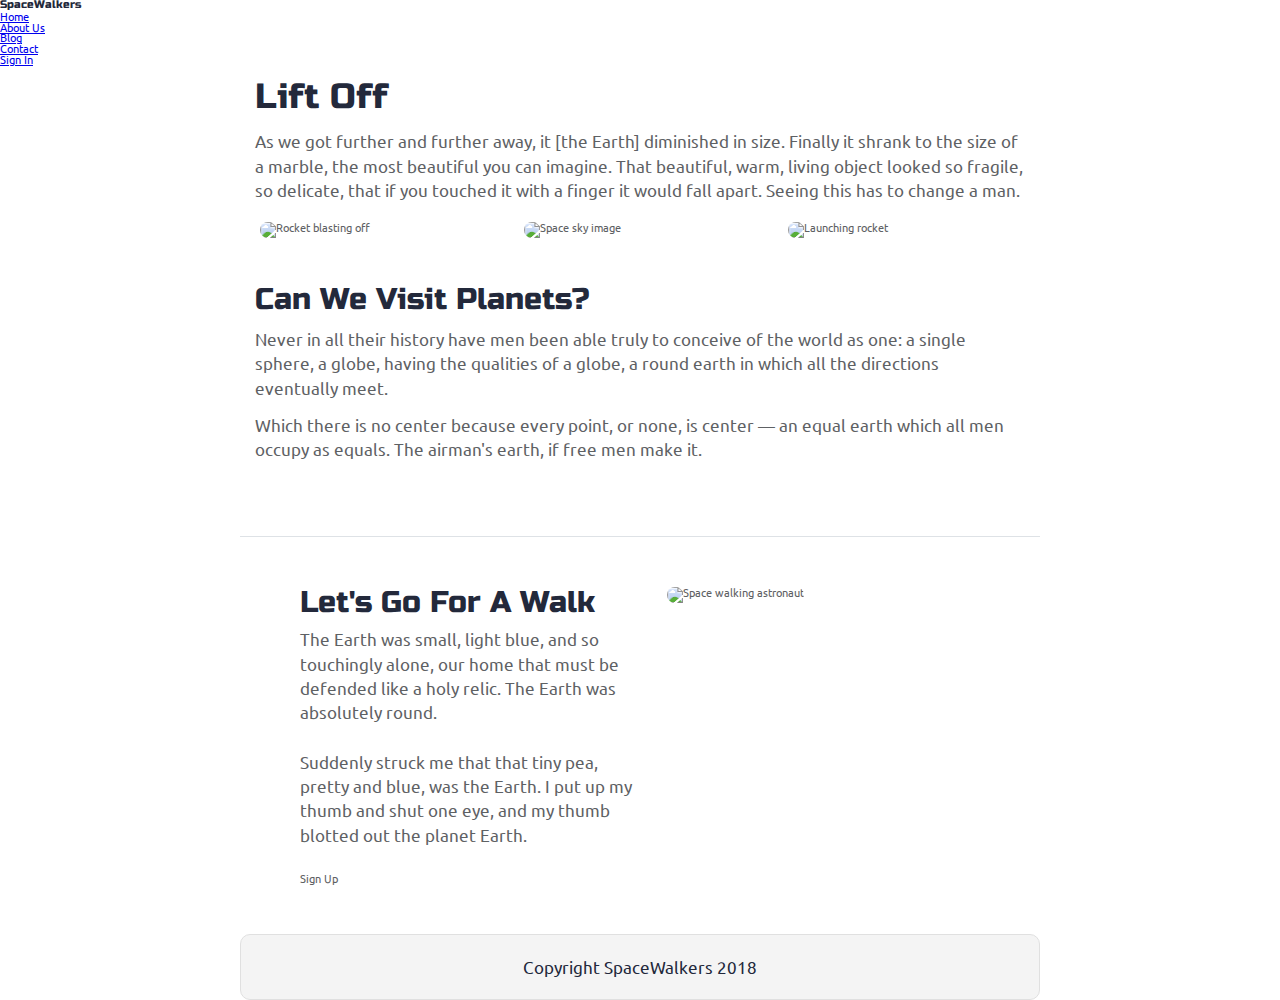
==== index.html @ 69d473a0 "Add HTML markup for Nav in index.html" ====
<!doctype html>

<html lang="en">
<head>
  <meta charset="utf-8">
  <meta name="viewport" content="width=device-width, initial-scale=1.0">
  <title>SpaceWalkers</title>

  <link href="https://fonts.googleapis.com/css?family=Russo+One|Ubuntu" rel="stylesheet">
  <link href="css/index.css" rel="stylesheet">

  <!--[if lt IE 9]>
    <script src="https://cdnjs.cloudflare.com/ajax/libs/html5shiv/3.7.3/html5shiv.js"></script>
  <![endif]-->
</head>

<body>

 <!-- navigation code here -->
 <nav class="nav-wrapper">
   <h1>SpaceWalkers</h1>
   <ul>
     <li><a href="#">Home</a></li>
     <li><a href="#">About Us</a></li>
     <li><a href="#">Blog</a></li>
     <li><a href="#">Contact</a></li>
     <li><a href="#">Sign In</a></li>
   </ul>
 </nav>

  <div class="container home">

    <header class="intro">
       <!-- image code here -->

      <h2>Lift Off</h2>
    
      <p>As we got further and further away, it [the Earth] diminished in size. Finally it shrank to the size of a marble, the most beautiful you can imagine. That beautiful, warm, living object looked so fragile, so delicate, that if you touched it with a finger it would fall apart. Seeing this has to change a man.</p>
    </header>

    <section class="space-images">
        <img src="img/blast.png" class="blast" alt="Rocket blasting off">
        <img src="img/sky.png" class="sky" alt="Space sky image">
        <img src="img/launch.png" class="launch" alt="Launching rocket">
    </section>
   
    <section class="visit-planets">
     
      <h3>Can We Visit Planets?</h3>
    
      <p>Never in all their history have men been able truly to conceive of the world as one: a single sphere, a globe, having the qualities of a globe, a round earth in which all the directions eventually meet.</p>
    
      <p>Which there is no center because every point, or none, is center — an equal earth which all men occupy as equals. The airman's earth, if free men make it.</p>
    </section>
    
    <section class="walk">
      <div class="walk-text">
        <h3>Let's Go For A Walk</h3>

        <p>The Earth was small, light blue, and so touchingly alone, our home that must be defended like a holy relic. The Earth was absolutely round.</p>
      
        <p>Suddenly struck me that that tiny pea, pretty and blue, was the Earth. I put up my thumb and shut one eye, and my thumb blotted out the planet Earth.</p>
      
        <div class="btn">
          Sign Up
        </div>
      </div>
      
      <div class="walk-img">
          <img src="img/space-walk.png" alt="Space walking astronaut">
      </div>

    </section>

    <footer>
      <p>Copyright SpaceWalkers 2018</p>
    </footer>

  </div>
</body>
</html>
---- css/index.css ----
/* http://meyerweb.com/eric/tools/css/reset/ 
   v2.0 | 20110126
   License: none (public domain)
*/
html,
body,
div,
span,
applet,
object,
iframe,
h1,
h2,
h3,
h4,
h5,
h6,
p,
blockquote,
pre,
a,
abbr,
acronym,
address,
big,
cite,
code,
del,
dfn,
em,
img,
ins,
kbd,
q,
s,
samp,
small,
strike,
strong,
sub,
sup,
tt,
var,
b,
u,
i,
center,
dl,
dt,
dd,
ol,
ul,
li,
fieldset,
form,
label,
legend,
table,
caption,
tbody,
tfoot,
thead,
tr,
th,
td,
article,
aside,
canvas,
details,
embed,
figure,
figcaption,
footer,
header,
hgroup,
menu,
nav,
output,
ruby,
section,
summary,
time,
mark,
audio,
video {
  margin: 0;
  padding: 0;
  border: 0;
  font-size: 100%;
  font: inherit;
  vertical-align: baseline;
}
/* HTML5 display-role reset for older browsers */
article,
aside,
details,
figcaption,
figure,
footer,
header,
hgroup,
menu,
nav,
section {
  display: block;
}
body {
  line-height: 1;
}
ol,
ul {
  list-style: none;
}
blockquote,
q {
  quotes: none;
}
blockquote:before,
blockquote:after,
q:before,
q:after {
  content: '';
  content: none;
}
table {
  border-collapse: collapse;
  border-spacing: 0;
}
* {
  box-sizing: border-box;
}
:root {
  font-size: 67.5%;
}
html,
body {
  font-family: 'Ubuntu', sans-serif;
  color: #5E6164;
}
h1,
h2,
h3,
h4,
h5 {
  font-family: 'Russo One', sans-serif;
  color: #23293B;
}
h2 {
  font-size: 3.2rem;
}
h3 {
  font-size: 2.8rem;
}
p {
  font-size: 1.6rem;
  line-height: 1.4;
}
.container {
  max-width: 800px;
  width: 100%;
  margin: 0 auto;
}
footer {
  color: #22283B;
  background: #f4f4f4;
  padding: 20px 0;
  border: 1px double #e0e0e0;
  border-radius: 10px;
  display: flex;
  justify-content: center;
  align-items: center;
}
.home .intro h2 {
  padding: 15px;
}
.home .intro p {
  padding: 0 15px;
}
.home .space-images {
  display: flex;
  flex-wrap: wrap;
  width: 100%;
}
.home .space-images img {
  width: 28%;
  margin: 20px 2.5%;
  border-radius: 20px;
  height: 100%;
}
.home .visit-planets {
  padding: 15px;
}
.home .visit-planets h3 {
  margin-top: 11px;
}
.home .visit-planets p {
  margin-top: 13px;
}
.home .walk {
  margin-top: 60px;
  border-top: 1px solid #dee2e6;
  padding: 50px 60px;
  display: flex;
  justify-content: center;
}
.home .walk .walk-text {
  width: 50%;
}
.home .walk .walk-text h3 {
  margin-bottom: 10px;
}
.home .walk .walk-text p {
  margin-bottom: 26px;
}
.home .walk .walk-img {
  width: 46%;
  margin-left: 4%;
}
.home .walk .walk-img img {
  width: 100%;
  height: auto;
  border-radius: 10px;
}
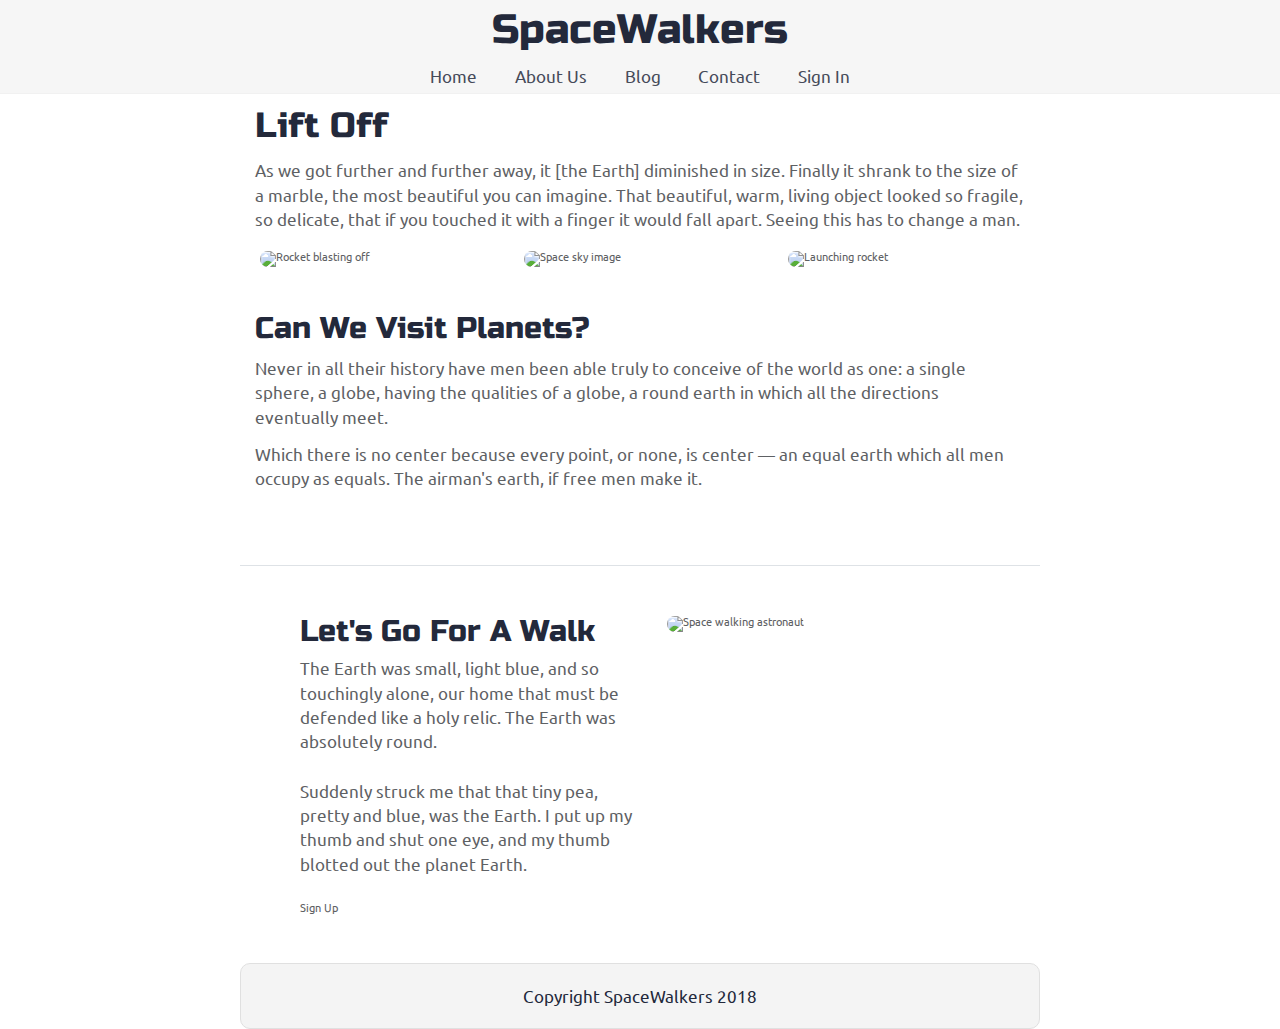
==== commit d45765be: "Add styling to navigation.less" ====
--- a/index.html
+++ b/index.html
@@ -1,6 +1,7 @@
 <!doctype html>
 
 <html lang="en">
+
 <head>
   <meta charset="utf-8">
   <meta name="viewport" content="width=device-width, initial-scale=1.0">
@@ -16,58 +17,64 @@
 
 <body>
 
- <!-- navigation code here -->
- <nav class="nav-wrapper">
-   <h1>SpaceWalkers</h1>
-   <ul>
-     <li><a href="#">Home</a></li>
-     <li><a href="#">About Us</a></li>
-     <li><a href="#">Blog</a></li>
-     <li><a href="#">Contact</a></li>
-     <li><a href="#">Sign In</a></li>
-   </ul>
- </nav>
+  <!-- navigation code here -->
+  <nav class="nav-wrapper">
+    <h1>SpaceWalkers</h1>
+    <ul>
+      <li><a href="#">Home</a></li>
+      <li><a href="#">About Us</a></li>
+      <li><a href="#">Blog</a></li>
+      <li><a href="#">Contact</a></li>
+      <li><a href="#">Sign In</a></li>
+    </ul>
+  </nav>
 
   <div class="container home">
 
     <header class="intro">
-       <!-- image code here -->
+      <!-- image code here -->
 
       <h2>Lift Off</h2>
-    
-      <p>As we got further and further away, it [the Earth] diminished in size. Finally it shrank to the size of a marble, the most beautiful you can imagine. That beautiful, warm, living object looked so fragile, so delicate, that if you touched it with a finger it would fall apart. Seeing this has to change a man.</p>
+
+      <p>As we got further and further away, it [the Earth] diminished in size. Finally it shrank to the size of a
+        marble, the most beautiful you can imagine. That beautiful, warm, living object looked so fragile, so delicate,
+        that if you touched it with a finger it would fall apart. Seeing this has to change a man.</p>
     </header>
 
     <section class="space-images">
-        <img src="img/blast.png" class="blast" alt="Rocket blasting off">
-        <img src="img/sky.png" class="sky" alt="Space sky image">
-        <img src="img/launch.png" class="launch" alt="Launching rocket">
+      <img src="img/blast.png" class="blast" alt="Rocket blasting off">
+      <img src="img/sky.png" class="sky" alt="Space sky image">
+      <img src="img/launch.png" class="launch" alt="Launching rocket">
     </section>
-   
+
     <section class="visit-planets">
-     
+
       <h3>Can We Visit Planets?</h3>
-    
-      <p>Never in all their history have men been able truly to conceive of the world as one: a single sphere, a globe, having the qualities of a globe, a round earth in which all the directions eventually meet.</p>
-    
-      <p>Which there is no center because every point, or none, is center — an equal earth which all men occupy as equals. The airman's earth, if free men make it.</p>
+
+      <p>Never in all their history have men been able truly to conceive of the world as one: a single sphere, a globe,
+        having the qualities of a globe, a round earth in which all the directions eventually meet.</p>
+
+      <p>Which there is no center because every point, or none, is center — an equal earth which all men occupy as
+        equals. The airman's earth, if free men make it.</p>
     </section>
-    
+
     <section class="walk">
       <div class="walk-text">
         <h3>Let's Go For A Walk</h3>
 
-        <p>The Earth was small, light blue, and so touchingly alone, our home that must be defended like a holy relic. The Earth was absolutely round.</p>
-      
-        <p>Suddenly struck me that that tiny pea, pretty and blue, was the Earth. I put up my thumb and shut one eye, and my thumb blotted out the planet Earth.</p>
-      
+        <p>The Earth was small, light blue, and so touchingly alone, our home that must be defended like a holy relic.
+          The Earth was absolutely round.</p>
+
+        <p>Suddenly struck me that that tiny pea, pretty and blue, was the Earth. I put up my thumb and shut one eye,
+          and my thumb blotted out the planet Earth.</p>
+
         <div class="btn">
           Sign Up
         </div>
       </div>
-      
+
       <div class="walk-img">
-          <img src="img/space-walk.png" alt="Space walking astronaut">
+        <img src="img/space-walk.png" alt="Space walking astronaut">
       </div>
 
     </section>
@@ -78,4 +85,5 @@
 
   </div>
 </body>
+
 </html>--- a/css/index.css
+++ b/css/index.css
@@ -145,6 +145,9 @@
   font-family: 'Russo One', sans-serif;
   color: #23293B;
 }
+h1 {
+  font-size: 3.8rem;
+}
 h2 {
   font-size: 3.2rem;
 }
@@ -154,11 +157,34 @@
 p {
   font-size: 1.6rem;
   line-height: 1.4;
+}
+a {
+  font-size: 1.6rem;
 }
 .container {
   max-width: 800px;
   width: 100%;
   margin: 0 auto;
+}
+.nav-wrapper {
+  margin: 0 auto;
+  display: flex;
+  flex-direction: column;
+  align-items: center;
+  background-color: #F6F6F6;
+  border-bottom: 1px solid #F1F1F1;
+}
+.nav-wrapper h1,
+.nav-wrapper ul {
+  margin: 0.8rem 0;
+}
+.nav-wrapper li {
+  display: inline-block;
+}
+.nav-wrapper li a {
+  color: #454A59;
+  text-decoration: none;
+  padding: 0 1.6rem;
 }
 footer {
   color: #22283B;
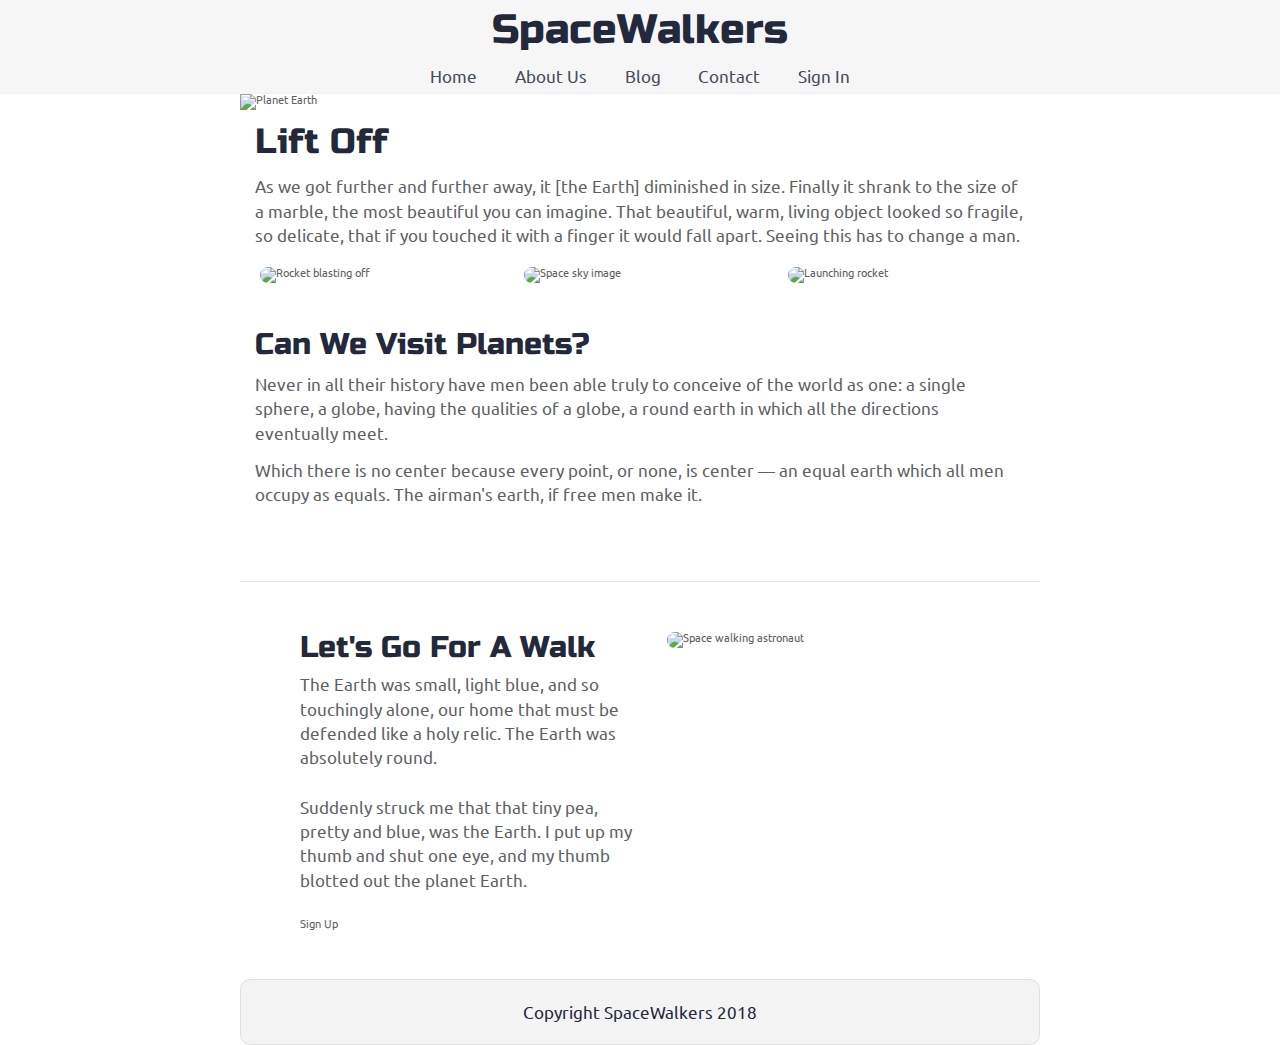
==== commit 23fdd85e: "Add responsive  main header" ====
--- a/index.html
+++ b/index.html
@@ -32,8 +32,9 @@
   <div class="container home">
 
     <header class="intro">
-      <!-- image code here -->
-
+      <div class="image-wrapper">
+        <img src="img/main-header.png" alt="Planet Earth">
+      </div>
       <h2>Lift Off</h2>
 
       <p>As we got further and further away, it [the Earth] diminished in size. Finally it shrank to the size of a
--- a/css/index.css
+++ b/css/index.css
@@ -186,6 +186,11 @@
   text-decoration: none;
   padding: 0 1.6rem;
 }
+@media (max-width: 500px) {
+  .nav-wrapper li a {
+    padding: 0 0.8rem;
+  }
+}
 footer {
   color: #22283B;
   background: #f4f4f4;
@@ -196,6 +201,12 @@
   justify-content: center;
   align-items: center;
 }
+.home .intro .image-wrapper {
+  width: 100%;
+}
+.home .intro .image-wrapper img {
+  width: inherit;
+}
 .home .intro h2 {
   padding: 15px;
 }
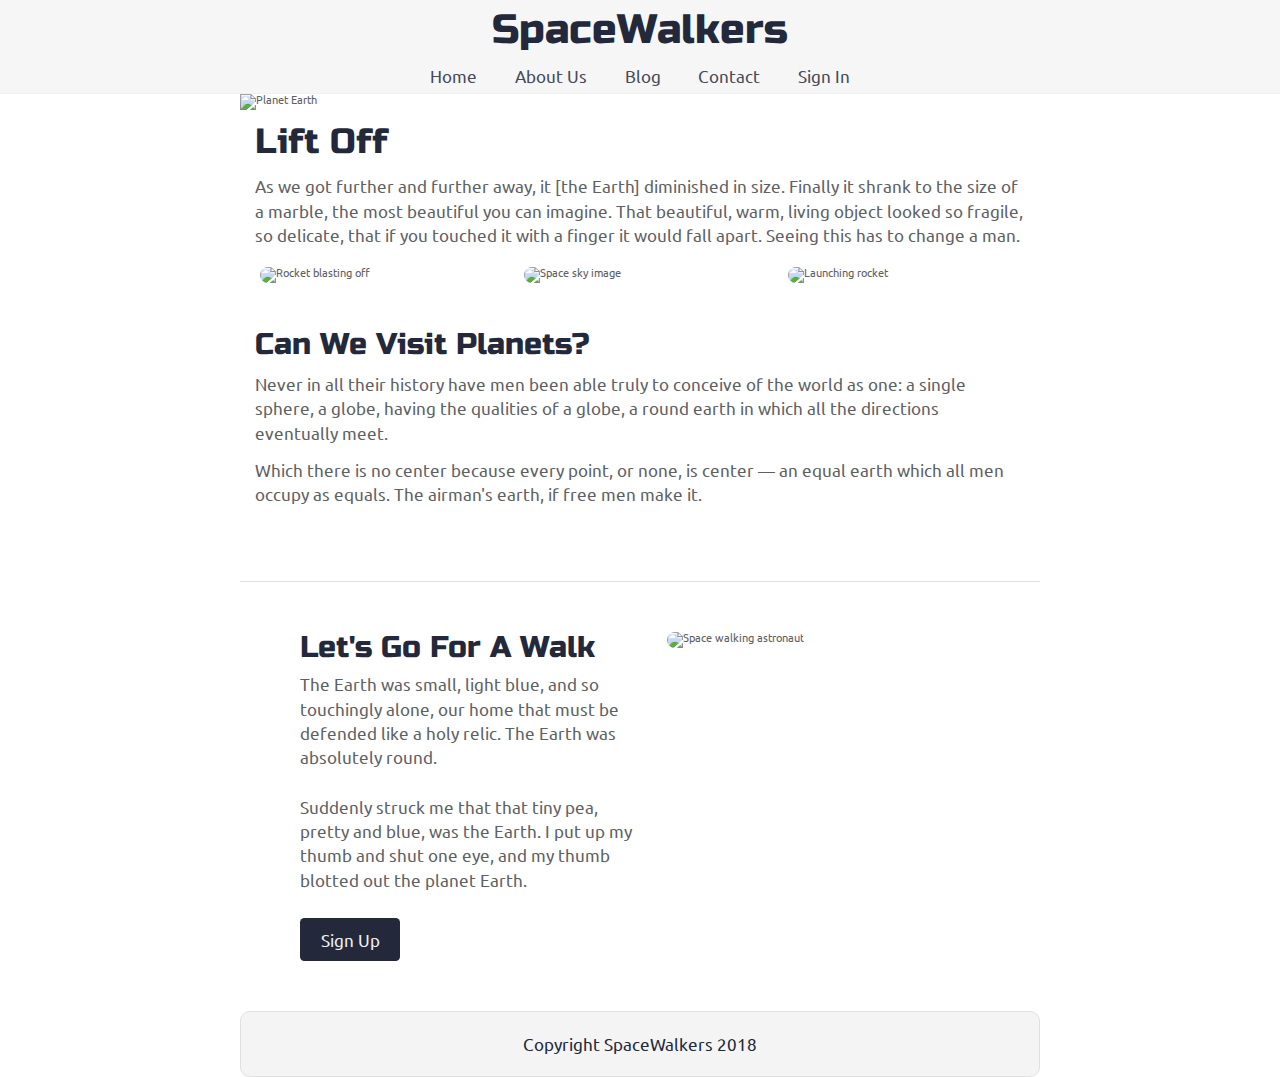
==== commit 1de42c62: "Refactor HTMl" ====
--- a/index.html
+++ b/index.html
@@ -17,7 +17,7 @@
 
 <body>
 
-  <!-- navigation code here -->
+  <!-- Start of Navigation -->
   <nav class="nav-wrapper">
     <h1>SpaceWalkers</h1>
     <ul>
@@ -28,9 +28,12 @@
       <li><a href="#">Sign In</a></li>
     </ul>
   </nav>
+  <!-- End of Navigation -->
 
+  <!-- Start of Home Container -->
   <div class="container home">
 
+    <!-- Start of Header -->
     <header class="intro">
       <div class="image-wrapper">
         <img src="img/main-header.png" alt="Planet Earth">
@@ -41,50 +44,61 @@
         marble, the most beautiful you can imagine. That beautiful, warm, living object looked so fragile, so delicate,
         that if you touched it with a finger it would fall apart. Seeing this has to change a man.</p>
     </header>
+    <!-- End of Header -->
 
-    <section class="space-images">
-      <img src="img/blast.png" class="blast" alt="Rocket blasting off">
-      <img src="img/sky.png" class="sky" alt="Space sky image">
-      <img src="img/launch.png" class="launch" alt="Launching rocket">
-    </section>
+    <!-- Start of MAIN Section and Space Images -->
+    <main>
+      <section class="space-images">
+        <img src="img/blast.png" class="blast" alt="Rocket blasting off">
+        <img src="img/sky.png" class="sky" alt="Space sky image">
+        <img src="img/launch.png" class="launch" alt="Launching rocket">
+      </section>
+      <!-- End of Space Images -->
 
-    <section class="visit-planets">
+      <!-- Start of Visit Planets Section -->
+      <section class="visit-planets">
+        <h3>Can We Visit Planets?</h3>
 
-      <h3>Can We Visit Planets?</h3>
+        <p>Never in all their history have men been able truly to conceive of the world as one: a single sphere, a
+          globe,
+          having the qualities of a globe, a round earth in which all the directions eventually meet.</p>
 
-      <p>Never in all their history have men been able truly to conceive of the world as one: a single sphere, a globe,
-        having the qualities of a globe, a round earth in which all the directions eventually meet.</p>
+        <p>Which there is no center because every point, or none, is center — an equal earth which all men occupy as
+          equals. The airman's earth, if free men make it.</p>
+      </section>
+      <!-- End of Visit Planets Section -->
 
-      <p>Which there is no center because every point, or none, is center — an equal earth which all men occupy as
-        equals. The airman's earth, if free men make it.</p>
-    </section>
+      <!-- Start of Space Walk Section -->
+      <section class="walk">
+        <div class="walk-text">
+          <h3>Let's Go For A Walk</h3>
 
-    <section class="walk">
-      <div class="walk-text">
-        <h3>Let's Go For A Walk</h3>
+          <p>The Earth was small, light blue, and so touchingly alone, our home that must be defended like a holy relic.
+            The Earth was absolutely round.</p>
 
-        <p>The Earth was small, light blue, and so touchingly alone, our home that must be defended like a holy relic.
-          The Earth was absolutely round.</p>
+          <p>Suddenly struck me that that tiny pea, pretty and blue, was the Earth. I put up my thumb and shut one eye,
+            and my thumb blotted out the planet Earth.</p>
 
-        <p>Suddenly struck me that that tiny pea, pretty and blue, was the Earth. I put up my thumb and shut one eye,
-          and my thumb blotted out the planet Earth.</p>
+          <div class="btn">
+            Sign Up
+          </div>
+        </div>
 
-        <div class="btn">
-          Sign Up
+        <div class="walk-img">
+          <img src="img/space-walk.png" alt="Space walking astronaut">
         </div>
-      </div>
+      </section>
+    </main>
+    <!-- End of MAIN section and Space Walk Section -->
 
-      <div class="walk-img">
-        <img src="img/space-walk.png" alt="Space walking astronaut">
-      </div>
-
-    </section>
-
+    <!-- Start of Footer -->
     <footer>
       <p>Copyright SpaceWalkers 2018</p>
     </footer>
+    <!-- End of Footer -->
 
   </div>
+  <!-- End of Home Container -->
 </body>
 
 </html>--- a/css/index.css
+++ b/css/index.css
@@ -132,6 +132,11 @@
 :root {
   font-size: 67.5%;
 }
+@media (max-width: 500px) {
+  :root {
+    font-size: 62.5%;
+  }
+}
 html,
 body {
   font-family: 'Ubuntu', sans-serif;
@@ -167,6 +172,7 @@
   margin: 0 auto;
 }
 .nav-wrapper {
+  width: 100%;
   margin: 0 auto;
   display: flex;
   flex-direction: column;
@@ -188,7 +194,7 @@
 }
 @media (max-width: 500px) {
   .nav-wrapper li a {
-    padding: 0 0.8rem;
+    padding: 0 1.2rem;
   }
 }
 footer {
@@ -224,6 +230,15 @@
   border-radius: 20px;
   height: 100%;
 }
+@media (max-width: 500px) {
+  .home .space-images .sky,
+  .home .space-images .launch {
+    display: none;
+  }
+  .home .space-images img {
+    width: 100%;
+  }
+}
 .home .visit-planets {
   padding: 15px;
 }
@@ -240,6 +255,13 @@
   display: flex;
   justify-content: center;
 }
+@media (max-width: 500px) {
+  .home .walk {
+    margin-top: 0.8rem;
+    padding: 20px 2.5%;
+    flex-direction: column-reverse;
+  }
+}
 .home .walk .walk-text {
   width: 50%;
 }
@@ -248,11 +270,44 @@
 }
 .home .walk .walk-text p {
   margin-bottom: 26px;
+}
+.home .walk .walk-text .btn {
+  max-width: 100px;
+  padding: 1.2rem 1.2rem;
+  font-size: 1.6rem;
+  background-color: #23293B;
+  color: #F1F1F1;
+  text-align: center;
+  border-radius: 0.4rem;
+}
+.home .walk .walk-text .btn:hover {
+  background-color: #F1F1F1;
+  color: #23293B;
+}
+@media (max-width: 500px) {
+  .home .walk .walk-text .btn {
+    padding: 1.8rem 1.2rem;
+    max-width: 100%;
+  }
+}
+@media (max-width: 500px) {
+  .home .walk .walk-text {
+    width: 100%;
+  }
+  .home .walk .walk-text h3 {
+    margin-top: 1.6rem;
+  }
 }
 .home .walk .walk-img {
   width: 46%;
   margin-left: 4%;
 }
+@media (max-width: 500px) {
+  .home .walk .walk-img {
+    width: 100%;
+    margin-left: 0%;
+  }
+}
 .home .walk .walk-img img {
   width: 100%;
   height: auto;
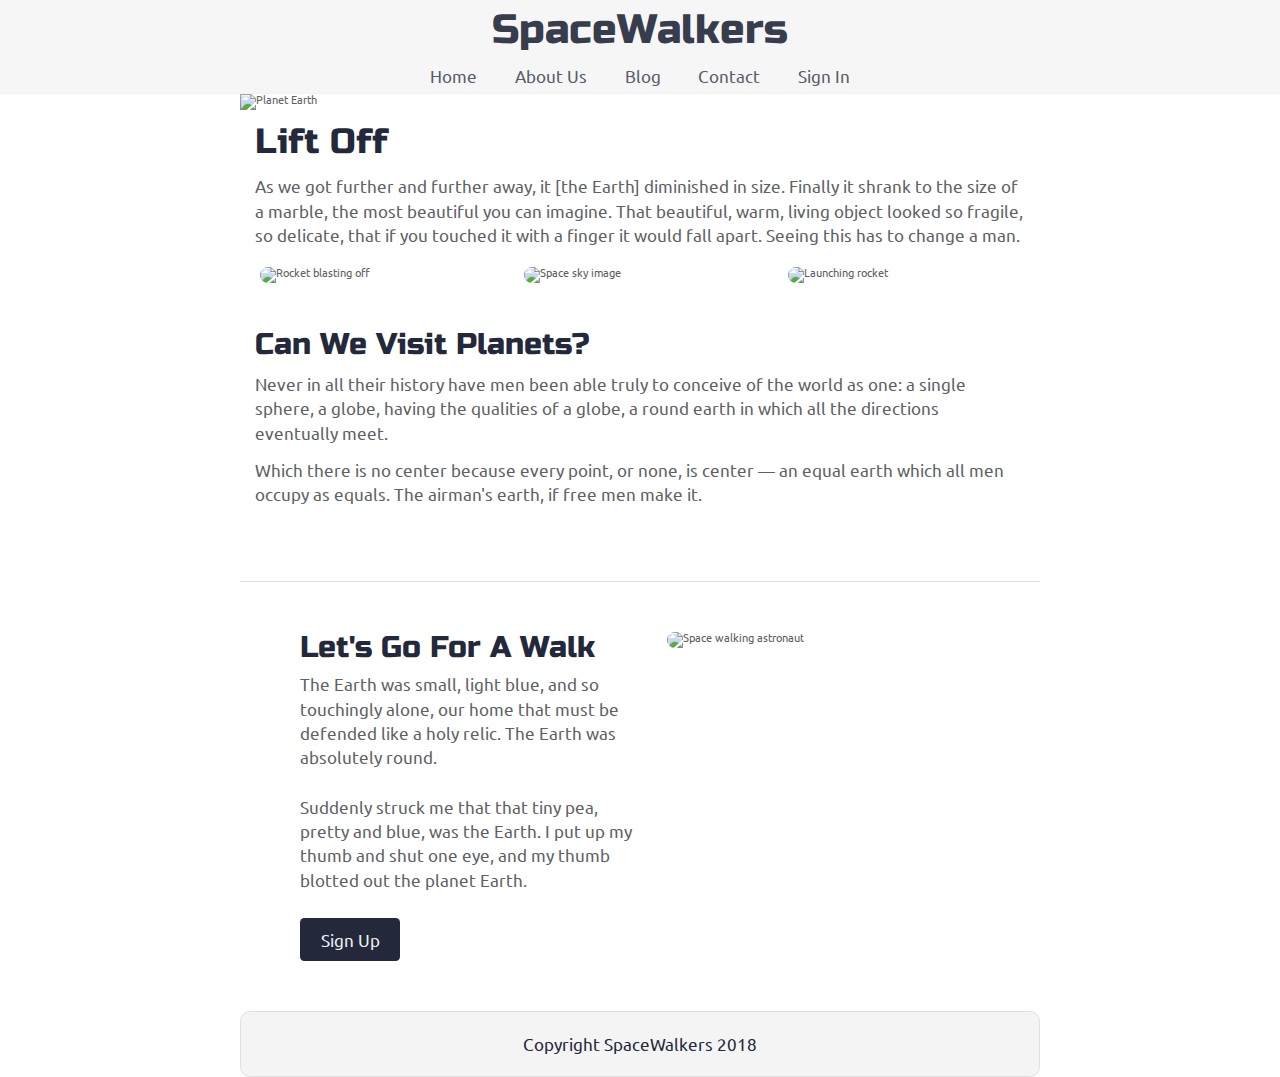
==== commit 2d8b9a23: "Create fixed navigation with opaque background" ====
--- a/index.html
+++ b/index.html
@@ -46,7 +46,7 @@
     </header>
     <!-- End of Header -->
 
-    <!-- Start of MAIN Section and Space Images -->
+    <!-- Start of Space Images -->
     <main>
       <section class="space-images">
         <img src="img/blast.png" class="blast" alt="Rocket blasting off">
@@ -89,7 +89,7 @@
         </div>
       </section>
     </main>
-    <!-- End of MAIN section and Space Walk Section -->
+    <!-- End of Space Walk Section -->
 
     <!-- Start of Footer -->
     <footer>
--- a/css/index.css
+++ b/css/index.css
@@ -177,6 +177,9 @@
   display: flex;
   flex-direction: column;
   align-items: center;
+  position: sticky;
+  top: 0;
+  opacity: 0.9;
   background-color: #F6F6F6;
   border-bottom: 1px solid #F1F1F1;
 }
@@ -198,14 +201,14 @@
   }
 }
 footer {
+  display: flex;
+  justify-content: center;
+  align-items: center;
   color: #22283B;
   background: #f4f4f4;
   padding: 20px 0;
   border: 1px double #e0e0e0;
   border-radius: 10px;
-  display: flex;
-  justify-content: center;
-  align-items: center;
 }
 .home .intro .image-wrapper {
   width: 100%;
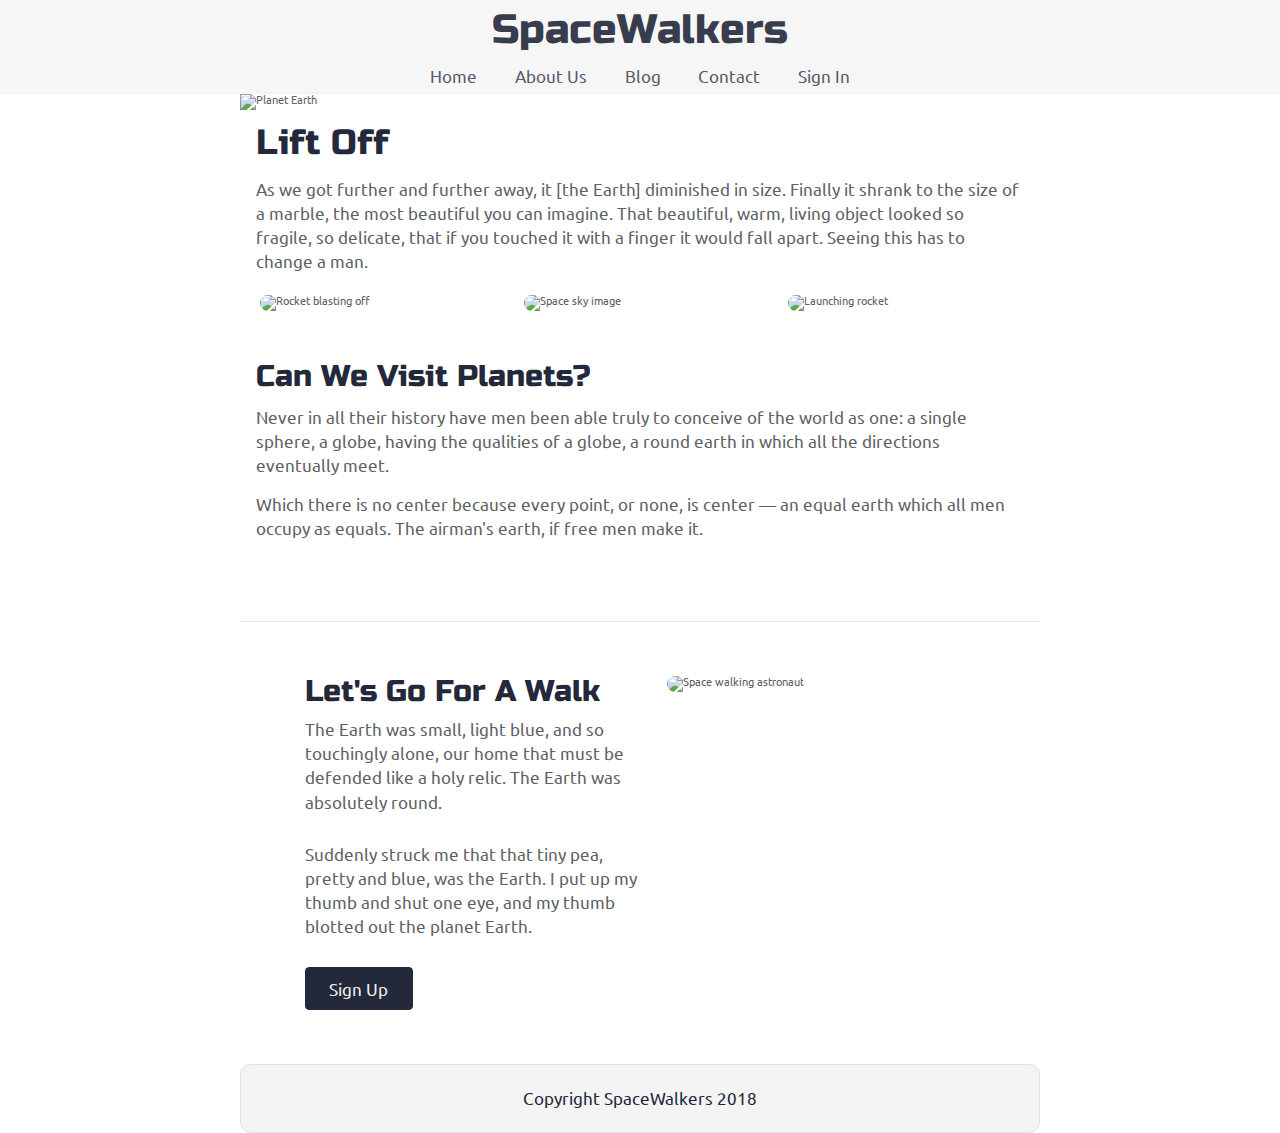
==== commit b6a33501: "Refactor CSS from pixel to rem" ====
--- a/index.html
+++ b/index.html
@@ -19,10 +19,10 @@
 
   <!-- Start of Navigation -->
   <nav class="nav-wrapper">
-    <h1>SpaceWalkers</h1>
+      <a href="index.html"><h1>SpaceWalkers</h1></a>
     <ul>
-      <li><a href="#">Home</a></li>
-      <li><a href="#">About Us</a></li>
+      <li><a href="index.html">Home</a></li>
+      <li><a href="about.html">About Us</a></li>
       <li><a href="#">Blog</a></li>
       <li><a href="#">Contact</a></li>
       <li><a href="#">Sign In</a></li>
--- a/css/index.css
+++ b/css/index.css
@@ -165,6 +165,7 @@
 }
 a {
   font-size: 1.6rem;
+  text-decoration: none;
 }
 .container {
   max-width: 800px;
@@ -206,9 +207,9 @@
   align-items: center;
   color: #22283B;
   background: #f4f4f4;
-  padding: 20px 0;
+  padding: 2rem 0;
   border: 1px double #e0e0e0;
-  border-radius: 10px;
+  border-radius: 1rem;
 }
 .home .intro .image-wrapper {
   width: 100%;
@@ -217,10 +218,10 @@
   width: inherit;
 }
 .home .intro h2 {
-  padding: 15px;
+  padding: 1.5rem;
 }
 .home .intro p {
-  padding: 0 15px;
+  padding: 0 1.5rem;
 }
 .home .space-images {
   display: flex;
@@ -229,9 +230,13 @@
 }
 .home .space-images img {
   width: 28%;
-  margin: 20px 2.5%;
-  border-radius: 20px;
+  margin: 2rem 2.5%;
+  border-radius: 2rem;
   height: 100%;
+  transition: all 0.2s ease-in-out;
+}
+.home .space-images img:hover {
+  transform: scale(1.05);
 }
 @media (max-width: 500px) {
   .home .space-images .sky,
@@ -243,25 +248,25 @@
   }
 }
 .home .visit-planets {
-  padding: 15px;
+  padding: 1.5rem;
 }
 .home .visit-planets h3 {
-  margin-top: 11px;
+  margin-top: 1.1rem;
 }
 .home .visit-planets p {
-  margin-top: 13px;
+  margin-top: 1.3rem;
 }
 .home .walk {
-  margin-top: 60px;
+  margin-top: 6rem;
   border-top: 1px solid #dee2e6;
-  padding: 50px 60px;
+  padding: 5rem 6rem;
   display: flex;
   justify-content: center;
 }
 @media (max-width: 500px) {
   .home .walk {
     margin-top: 0.8rem;
-    padding: 20px 2.5%;
+    padding: 2rem 2.5%;
     flex-direction: column-reverse;
   }
 }
@@ -269,13 +274,13 @@
   width: 50%;
 }
 .home .walk .walk-text h3 {
-  margin-bottom: 10px;
+  margin-bottom: 1rem;
 }
 .home .walk .walk-text p {
-  margin-bottom: 26px;
+  margin-bottom: 2.6rem;
 }
 .home .walk .walk-text .btn {
-  max-width: 100px;
+  max-width: 10rem;
   padding: 1.2rem 1.2rem;
   font-size: 1.6rem;
   background-color: #23293B;
@@ -304,6 +309,10 @@
 .home .walk .walk-img {
   width: 46%;
   margin-left: 4%;
+  transition: all 0.2s ease-in-out;
+}
+.home .walk .walk-img:hover {
+  transform: scale(1.05);
 }
 @media (max-width: 500px) {
   .home .walk .walk-img {
@@ -314,5 +323,57 @@
 .home .walk .walk-img img {
   width: 100%;
   height: auto;
-  border-radius: 10px;
-}
+  border-radius: 1rem;
+}
+.about form {
+  margin: 1.6rem auto;
+  width: 95%;
+  padding: 3.2rem;
+  border: 2px solid #dee2e6;
+  border-radius: 1.6rem;
+  margin-bottom: 3.2rem;
+}
+.about form div + div {
+  margin-top: 1.6rem;
+}
+.about label {
+  display: block;
+  font-family: 'Russo One', sans-serif;
+  font-size: 2.4rem;
+  margin-bottom: 0.8rem;
+}
+.about input,
+.about textarea,
+.about #magazine-select {
+  font: 1.6rem 'Ubuntu';
+  width: 100%;
+  border: 1px solid #dee2e6;
+  border-radius: 0.4rem;
+  height: 3.2rem;
+}
+.about input:focus,
+.about textarea:focus {
+  border-color: #dee2e6;
+}
+.about textarea {
+  vertical-align: top;
+  height: 12.8rem;
+}
+.about button {
+  padding: 1.2rem 2.4rem;
+  font-size: 1.6rem;
+  background-color: #23293B;
+  color: #F1F1F1;
+  text-align: center;
+  border-radius: 0.4rem;
+}
+@media (max-width: 500px) {
+  .about button {
+    padding: 1.8rem 1.2rem;
+    width: 100%;
+  }
+}
+.about button:hover {
+  background-color: #F1F1F1;
+  color: #23293B;
+}
